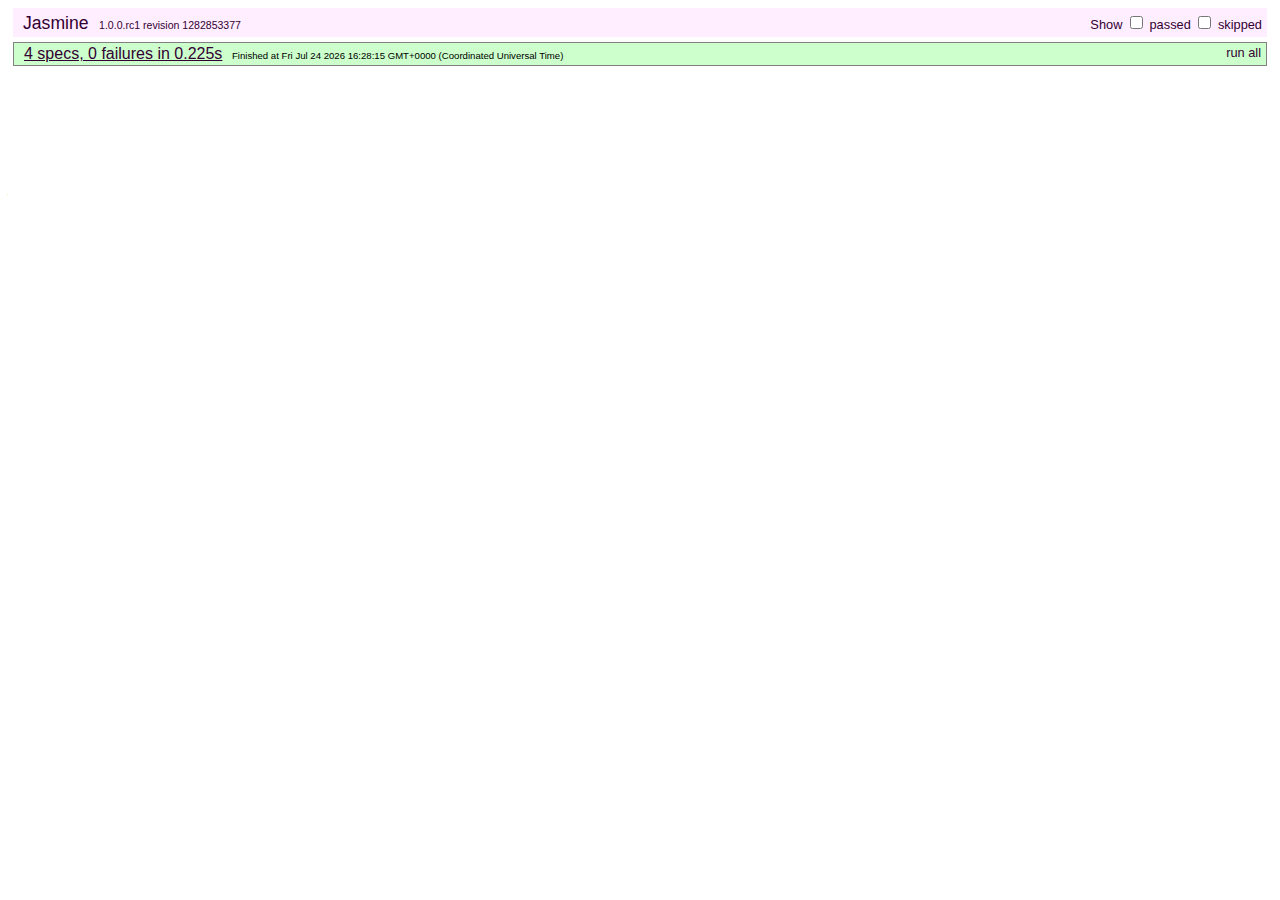
==== spec.html @ 9f4789c8 "store wines and render their names in a list" ====
<!DOCTYPE HTML PUBLIC "-//W3C//DTD HTML 4.01 Transitional//EN"
  "http://www.w3.org/TR/html4/loose.dtd">
<html>
  <head>
    <title>Jasmine Test Runner</title>
    <script type="text/javascript" src="spec/jasmine.js"></script>
    <script type="text/javascript" src="spec/jasmine-html.js"></script>
    <script type="text/javascript" src="spec/jasmine-jquery.js"></script>

    <script type="text/javascript" src="lib/jquery.js"></script>
    <script type="text/javascript" src="lib/sammy.js"></script>
    <script type="text/javascript" src="lib/sammy.template.js"></script>
    <script type="text/javascript" src="lib/sammy.storage.js"></script>
    <script type="text/javascript" src="app.js"></script>

    <script type="text/javascript" src="spec/app_spec.js"></script>

    <link rel="stylesheet" type="text/css" href="spec/jasmine.css">
  </head>
  <body>
    <script type="text/javascript">
      jasmine.getEnv().addReporter(new jasmine.TrivialReporter());
      jasmine.getEnv().execute();
    </script>
  </body>
</html>
---- spec/jasmine.css ----
body {
  font-family: "Helvetica Neue Light", "Lucida Grande", "Calibri", "Arial", sans-serif;
}


.jasmine_reporter a:visited, .jasmine_reporter a {
  color: #303; 
}

.jasmine_reporter a:hover, .jasmine_reporter a:active {
  color: blue; 
}

.run_spec {
  float:right;
  padding-right: 5px;
  font-size: .8em;
  text-decoration: none;
}

.jasmine_reporter {
  margin: 0 5px;
}

.banner {
  color: #303;
  background-color: #fef;
  padding: 5px;
}

.logo {
  float: left;
  font-size: 1.1em;
  padding-left: 5px;
}

.logo .version {
  font-size: .6em;
  padding-left: 1em;
}

.runner.running {
  background-color: yellow;
}


.options {
  text-align: right;
  font-size: .8em;
}




.suite {
  border: 1px outset gray;
  margin: 5px 0;
  padding-left: 1em;
}

.suite .suite {
  margin: 5px; 
}

.suite.passed {
  background-color: #dfd;
}

.suite.failed {
  background-color: #fdd;
}

.spec {
  margin: 5px;
  padding-left: 1em;
  clear: both;
}

.spec.failed, .spec.passed, .spec.skipped {
  padding-bottom: 5px;
  border: 1px solid gray;
}

.spec.failed {
  background-color: #fbb;
  border-color: red;
}

.spec.passed {
  background-color: #bfb;
  border-color: green;
}

.spec.skipped {
  background-color: #bbb;
}

.messages {
  border-left: 1px dashed gray;
  padding-left: 1em;
  padding-right: 1em;
}

.passed {
  background-color: #cfc;
  display: none;
}

.failed {
  background-color: #fbb;
}

.skipped {
  color: #777;
  background-color: #eee;
  display: none;
}


/*.resultMessage {*/
  /*white-space: pre;*/
/*}*/

.resultMessage span.result {
  display: block;
  line-height: 2em;
  color: black;
}

.resultMessage .mismatch {
  color: black;
}

.stackTrace {
  white-space: pre;
  font-size: .8em;
  margin-left: 10px;
  max-height: 5em;
  overflow: auto;
  border: 1px inset red;
  padding: 1em;
  background: #eef;
}

.finished-at {
  padding-left: 1em;
  font-size: .6em;
}

.show-passed .passed,
.show-skipped .skipped {
  display: block;
}


#jasmine_content {
  position:fixed;
  right: 100%;
}

.runner {
  border: 1px solid gray;
  display: block;
  margin: 5px 0;
  padding: 2px 0 2px 10px;
}
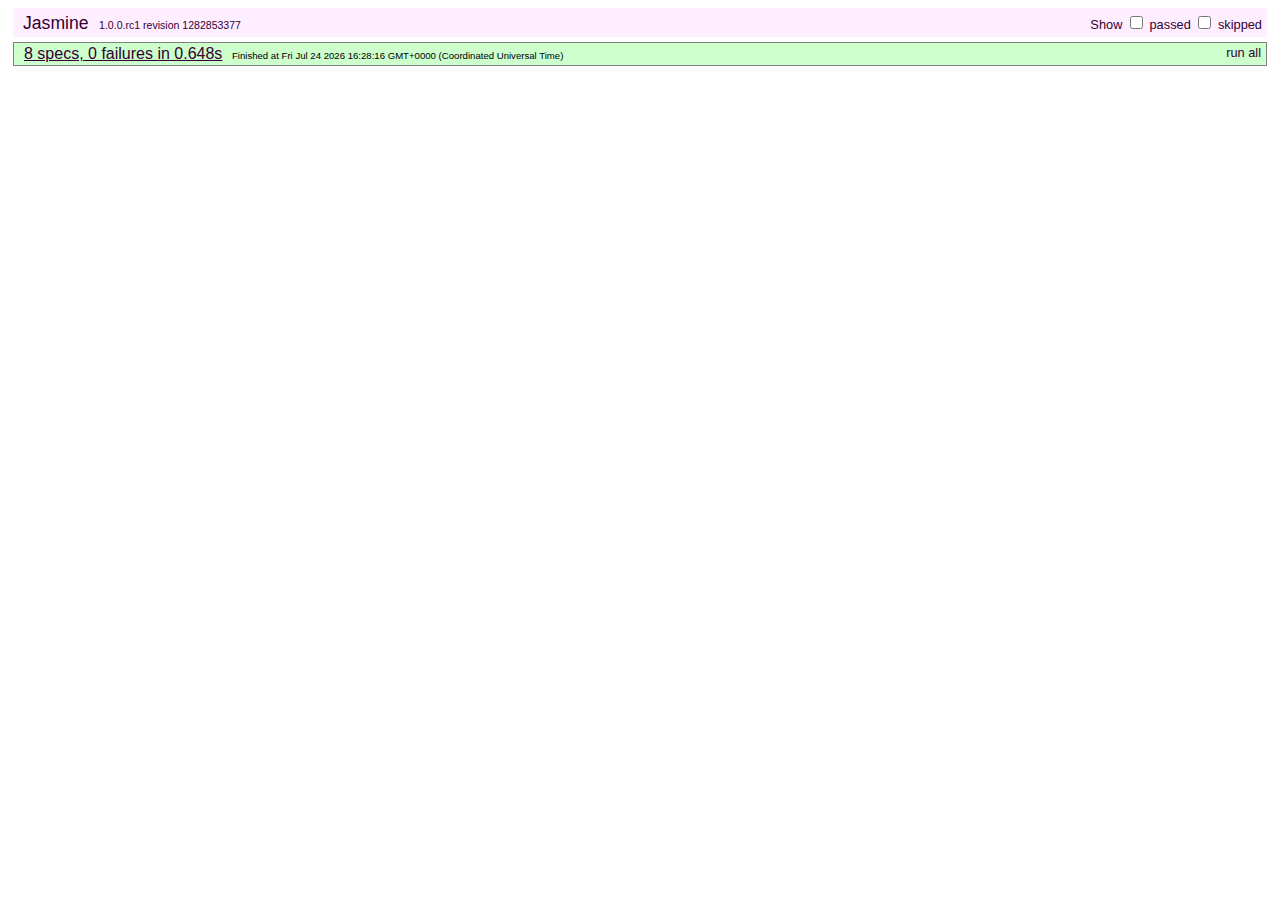
==== commit aa80e29d: "initialize store" ====
--- a/spec.html
+++ b/spec.html
@@ -11,6 +11,11 @@
     <script type="text/javascript" src="lib/sammy.js"></script>
     <script type="text/javascript" src="lib/sammy.template.js"></script>
     <script type="text/javascript" src="lib/sammy.storage.js"></script>
+    
+    <script type="text/javascript">
+      var peippo = {};
+    </script>
+    <script type="text/javascript" src="wine.js"></script>
     <script type="text/javascript" src="app.js"></script>
 
     <script type="text/javascript" src="spec/app_spec.js"></script>
